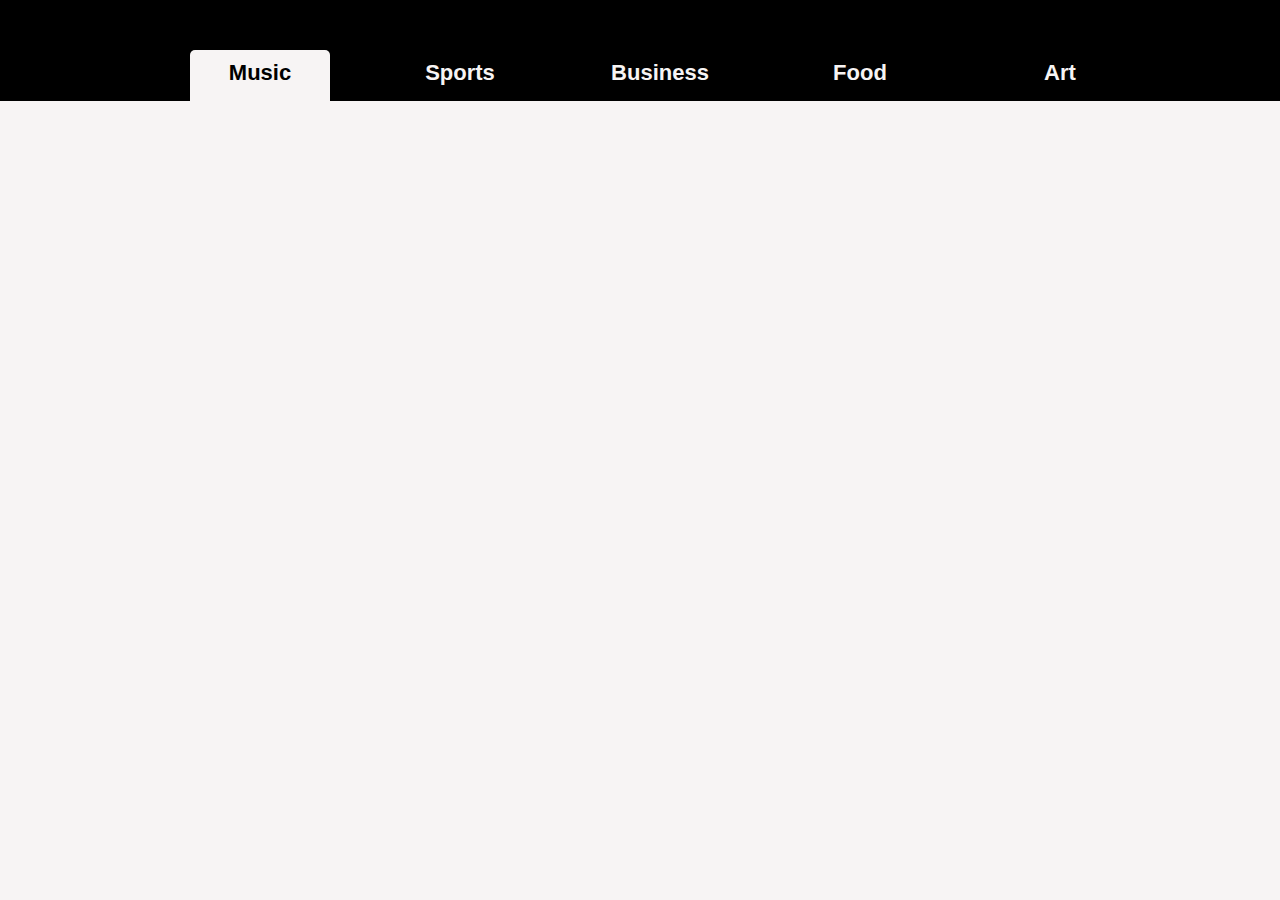
==== index.html @ dd982f13 "added actions in the clicks the events buttons" ====
<!DOCTYPE html>
<html lang="en">

<head>
    <meta charset="UTF-8">
    <meta http-equiv="X-UA-Compatible" content="IE=edge">
    <meta name="viewport" content="width=device-width, initial-scale=1.0">
    <title>Tarea 1</title>
    <link rel="stylesheet" href="./style/style.css">
</head>

<body>

    <div class="container-main">
        <ul id="tabList"></ul>
    </div>

    <div id="containerEventsCards"></div>
    
    <script type="module" src="./js/main.js"></script>
</body>



</html>
---- style/style.css ----
:root {
  --gray-color: rgb(247, 244, 244);
  --black-color: black;
  --blue-color-btn-activities:rgb(90, 130, 190);
  --white-color-btn-activities: white ;
}

/* Estilo para el cuerpo de la página */
body {
  margin: 0px;
  padding: 0px;
  font-family: Arial, sans-serif;
  background-color: var(--gray-color);
}

ul {
  list-style-type: none;
  margin: 0px;
}

li {
  display: inline-block;
  margin: 0px 30px;
}

li button {
  display: block;
  padding: 10px 20px;
  text-decoration: none;
  color: var(--gray-color);
  padding-bottom: 15px;
  background-color: transparent;
  border: none;
  cursor: pointer;
  font-weight: bold;
  font-size: 22px;
  width: 140px;
}

li button:hover {
  background-color: var(--gray-color);
  color: var(--black-color);
  border-top-left-radius: 5px;
  border-top-right-radius: 5px;
}

.container-main {
  display: flex;
  justify-content: center;
  background-color: var(--black-color);
  padding: 50px 0px 0px;
}

.tab.selected {
  background-color: var(--gray-color);
  color: var(--black-color);
  border-top-left-radius: 5px;
  border-top-right-radius: 5px;
}

img {
  width: 100%;
}

#containerEventsCards {
  display: grid;
  grid-template-columns: repeat(auto-fit, minmax(300px, 1fr));
  grid-gap: 20px;
  margin: 60px;
}

.contentCard {
  background-color: white;
  /* height: 480px; */
}

.contentCard>.titleContent,
.timeContent,
.locationContent,
.priceContent {
  padding: 0px 10px;
}

.timeContent {
  color: rgb(233, 104, 104);
  font-weight: bold;
}

.btnLike {
  border-radius: 100px;
  border-color: white;
  padding-top: 4px;
  cursor: pointer;
  border: none;
  background-color: white;
  box-shadow: 0px 3px 3px rgba(54, 54, 54, 0.2);
  position: relative;
  top: -30px;
  left: -20px;
}

.imgContentLike {
  width: 40px;
  border-radius: 100%;
}

.containerBtnLike {
  text-align: end;
  height: 15px;
}

.contentbuttonActivities {
  display: flex;
  justify-content: space-around;
}

.contentbuttonActivities > .changeGoing{
 margin-left: 2.5%;
}

.contentbuttonActivities >.paragraph, .linkReturn{
  text-align:left ;
  padding-left: 10px;
}

.contentbuttonActivities  >.paragraph{
  margin-bottom: 0px;
  margin-top: 20px;
}

.settingButtonActivities{
  font-weight: bold;
  font-size: 18px;
  padding: 10px 20px 10px 20px ;
  width: 160px;
  border-radius: 5px;
  cursor: pointer;
}

.settingButtonActivities:hover{
text-decoration: underline 2px;
}

.buttonInterested{
  border: 2px solid var(--blue-color-btn-activities);
  background-color: var(--white-color-btn-activities);
  color: var(--blue-color-btn-activities);
}

.buttonGoing{
  border: 2px solid var(--blue-color-btn-activities);
  background-color: var(--blue-color-btn-activities);
  color: var(--white-color-btn-activities);
}

.changeGoing{
  width: 95%;
  margin-top: 5px;
}

.linkReturn{
  color: rgb(123, 160, 230);
  text-decoration: underline;
}

.linkReturn:hover{
  color: rgb(39, 102, 36);
}

.imageValidation{
  width: 30px;
  padding-left: 10px;
}

.imageValidation{
  width: 40px;
  height: 40px;
  padding-left: 10px;
  padding-top: 3px;
}

.containerTextGoing > .linkReturn {
  text-align: left;
  padding-left: 10px;
}

.containerTextGoing >.paragraph{
  margin-bottom: 0px;
  margin-top: 5px;
  padding-left: 10px;
}
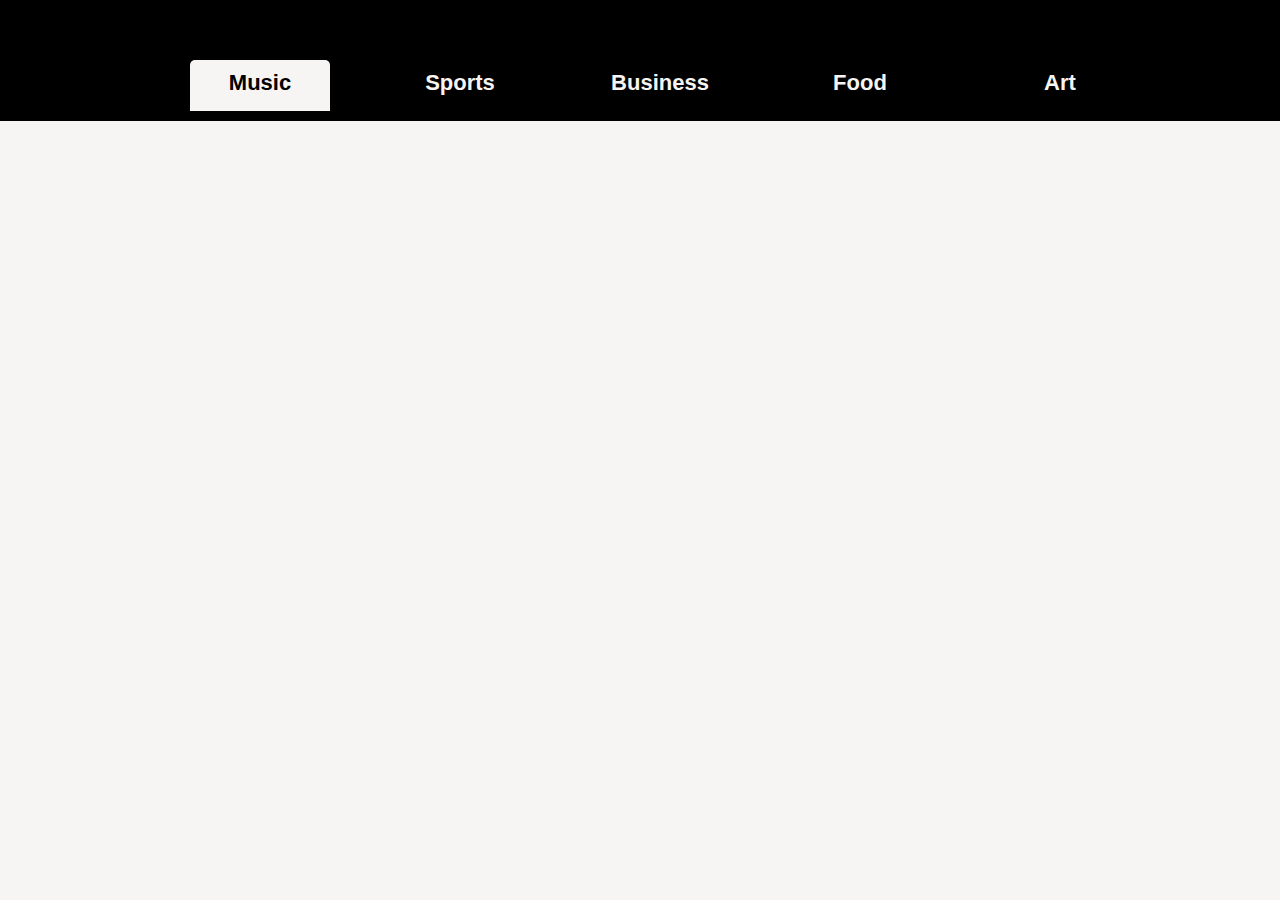
==== commit 10e33400: "changed root the folders" ====
--- a/index.html
+++ b/index.html
@@ -17,9 +17,7 @@
 
     <div id="containerEventsCards"></div>
     
-    <script type="module" src="./js/main.js"></script>
+    <script type="module" src="./js/pages/main.js"></script>
 </body>
 
-
-
 </html>--- a/style/style.css
+++ b/style/style.css
@@ -1,8 +1,8 @@
 :root {
   --gray-color: rgb(247, 244, 244);
   --black-color: black;
-  --blue-color-btn-activities:rgb(90, 130, 190);
-  --white-color-btn-activities: white ;
+  --blue-color-btn-activities: rgb(90, 130, 190);
+  --white-color-btn-activities: white;
 }
 
 /* Estilo para el cuerpo de la página */
@@ -71,7 +71,6 @@
 
 .contentCard {
   background-color: white;
-  /* height: 480px; */
 }
 
 .contentCard>.titleContent,
@@ -114,78 +113,139 @@
   justify-content: space-around;
 }
 
-.contentbuttonActivities > .changeGoing{
- margin-left: 2.5%;
-}
-
-.contentbuttonActivities >.paragraph, .linkReturn{
-  text-align:left ;
-  padding-left: 10px;
-}
-
-.contentbuttonActivities  >.paragraph{
+.contentbuttonActivities>.changeGoing {
+  margin-left: 2.5%;
+}
+
+.contentbuttonActivities>.paragraph,
+.linkReturn {
+  text-align: left;
+  padding-left: 10px;
+}
+
+.contentbuttonActivities>.paragraph {
   margin-bottom: 0px;
   margin-top: 20px;
 }
 
-.settingButtonActivities{
+.settingButtonActivities {
   font-weight: bold;
   font-size: 18px;
-  padding: 10px 20px 10px 20px ;
+  padding: 10px 20px 10px 20px;
   width: 160px;
   border-radius: 5px;
   cursor: pointer;
 }
 
-.settingButtonActivities:hover{
-text-decoration: underline 2px;
-}
-
-.buttonInterested{
+.settingButtonActivities:hover {
+  text-decoration: underline 2px;
+}
+
+.buttonInterested {
   border: 2px solid var(--blue-color-btn-activities);
   background-color: var(--white-color-btn-activities);
   color: var(--blue-color-btn-activities);
 }
 
-.buttonGoing{
+.buttonGoing {
   border: 2px solid var(--blue-color-btn-activities);
   background-color: var(--blue-color-btn-activities);
   color: var(--white-color-btn-activities);
 }
 
-.changeGoing{
+.changeGoing {
   width: 95%;
   margin-top: 5px;
 }
 
-.linkReturn{
+.linkReturn {
   color: rgb(123, 160, 230);
   text-decoration: underline;
 }
 
-.linkReturn:hover{
+.linkReturn:hover {
   color: rgb(39, 102, 36);
 }
 
-.imageValidation{
+.imageValidation {
   width: 30px;
   padding-left: 10px;
 }
 
-.imageValidation{
+.imageValidation {
   width: 40px;
   height: 40px;
   padding-left: 10px;
   padding-top: 3px;
 }
 
-.containerTextGoing > .linkReturn {
+.containerTextGoing>.linkReturn {
   text-align: left;
   padding-left: 10px;
 }
 
-.containerTextGoing >.paragraph{
+.containerTextGoing>.paragraph {
   margin-bottom: 0px;
   margin-top: 5px;
   padding-left: 10px;
+}
+
+#calendarContainer {
+  width: 400px;
+  margin: 0 auto;
+  font-family: Arial, sans-serif;
+}
+
+h2 {
+  text-align: center;
+}
+
+button {
+  display: block;
+  margin: 10px auto;
+  padding: 5px 10px;
+  background-color: #f0f0f0;
+  border: none;
+  cursor: pointer;
+}
+
+table {
+  width: 100%;
+  border-collapse: collapse;
+}
+
+th {
+  padding: 10px;
+  background-color: #f0f0f0;
+  text-align: center;
+}
+
+td {
+  padding: 10px;
+  text-align: center;
+  border: 1px solid #ccc;
+}
+
+tr:last-child td {
+  border-bottom: none;
+}
+
+td:nth-child(7n+1) {
+  color: red;
+}
+
+td:nth-child(7n) {
+  color: blue;
+}
+
+.calendarHeader {
+  display: flex;
+}
+
+.buttonImg {
+  width: 30%;
+}
+
+.monthYearElement {
+  width: 188px;
 }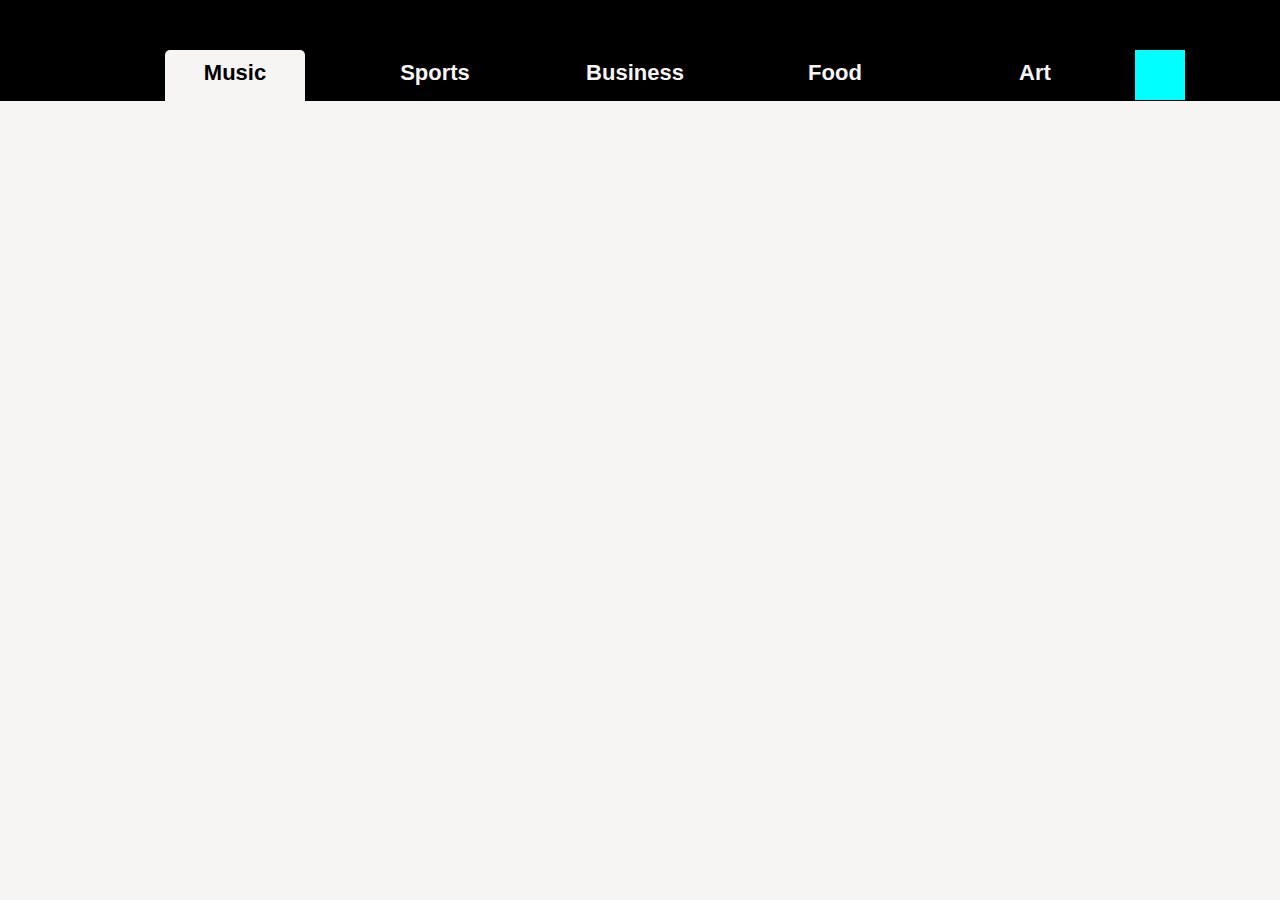
==== commit d82d91a6: "settings links MyAccount" ====
--- a/index.html
+++ b/index.html
@@ -12,7 +12,9 @@
 <body>
 
     <div class="container-main">
-        <ul id="tabList"></ul>
+
+        <div> <ul id="tabList"></ul></div>
+       
     </div>
 
     <div id="containerEventsCards"></div>
--- a/style/style.css
+++ b/style/style.css
@@ -62,6 +62,12 @@
   width: 100%;
 }
 
+.linkMyAccount{
+  background-color: aqua;
+  width: 50px;
+  height: 50px;
+}
+
 #containerEventsCards {
   display: grid;
   grid-template-columns: repeat(auto-fit, minmax(300px, 1fr));
@@ -200,15 +206,6 @@
   text-align: center;
 }
 
-button {
-  display: block;
-  margin: 10px auto;
-  padding: 5px 10px;
-  background-color: #f0f0f0;
-  border: none;
-  cursor: pointer;
-}
-
 table {
   width: 100%;
   border-collapse: collapse;
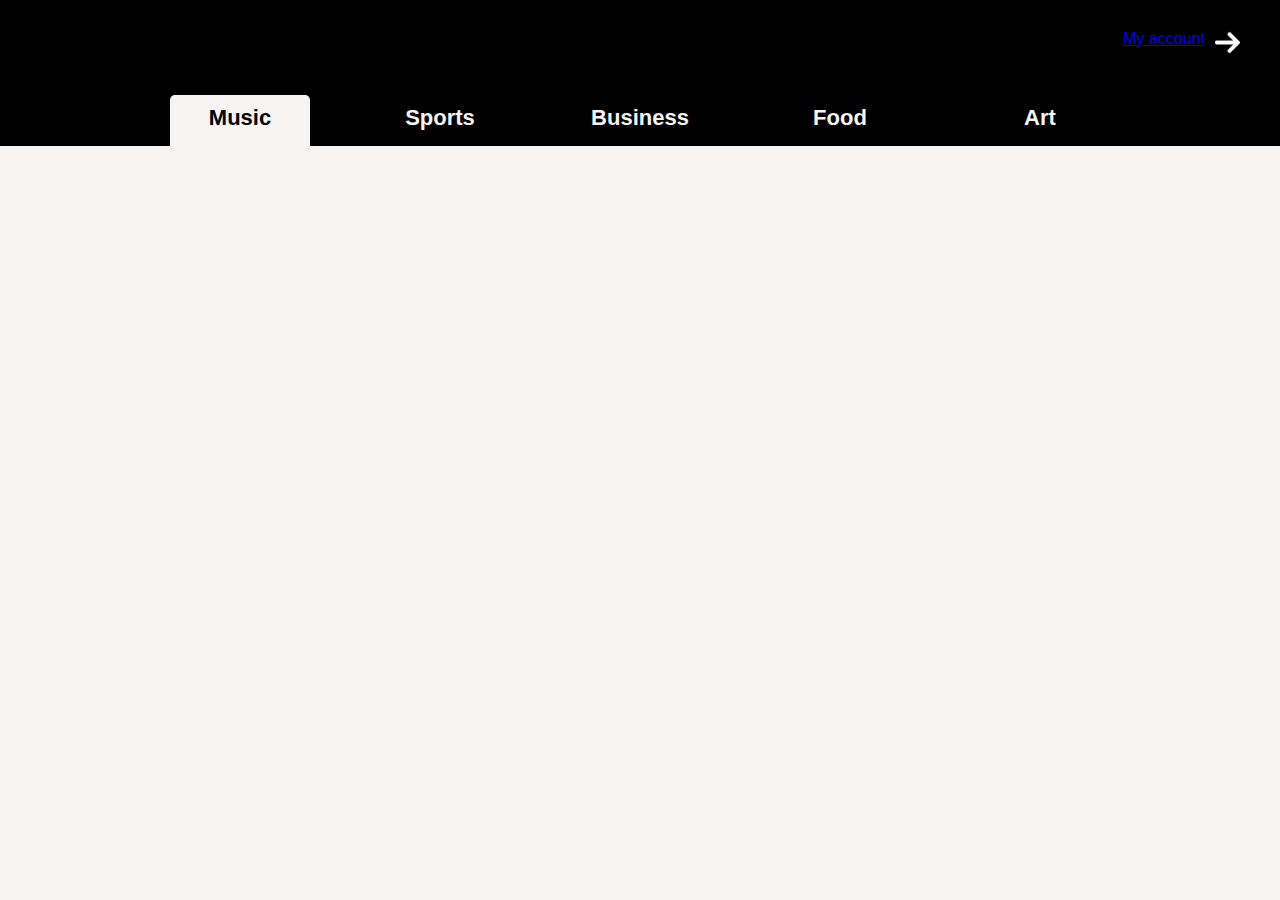
==== commit 70e67520: "add settings" ====
--- a/index.html
+++ b/index.html
@@ -1,25 +1,22 @@
 <!DOCTYPE html>
 <html lang="en">
+  <head>
+    <meta charset="UTF-8" />
+    <meta http-equiv="X-UA-Compatible" content="IE=edge" />
+    <meta name="viewport" content="width=device-width, initial-scale=1.0" />
+    <title>Tarea 1</title>
+    <link rel="stylesheet" href="./style/style.css" />
+  </head>
 
-<head>
-    <meta charset="UTF-8">
-    <meta http-equiv="X-UA-Compatible" content="IE=edge">
-    <meta name="viewport" content="width=device-width, initial-scale=1.0">
-    <title>Tarea 1</title>
-    <link rel="stylesheet" href="./style/style.css">
-</head>
-
-<body>
-
+  <body>
     <div class="container-main">
-
-        <div> <ul id="tabList"></ul></div>
-       
+      <div class="containerUlTabs">
+        <ul class="containerUl" id="tabList"></ul>
+      </div>
     </div>
 
     <div id="containerEventsCards"></div>
-    
+
     <script type="module" src="./js/pages/main.js"></script>
-</body>
-
-</html>+  </body>
+</html>
--- a/style/style.css
+++ b/style/style.css
@@ -45,10 +45,15 @@
 }
 
 .container-main {
+  display: block;
+  background-color: var(--black-color);
+  padding: 30px 0px 0px;
+}
+
+.containerUl {
   display: flex;
   justify-content: center;
-  background-color: var(--black-color);
-  padding: 50px 0px 0px;
+  padding-left: 0px;
 }
 
 .tab.selected {
@@ -62,10 +67,17 @@
   width: 100%;
 }
 
-.linkMyAccount{
-  background-color: aqua;
-  width: 50px;
-  height: 50px;
+.linkMyAccount {
+  text-decoration: none;
+  color: var(--gray-color);
+  font-weight:bold;
+  font-size: 20px;
+}
+
+.linkMyAccount:hover{
+  text-decoration: underline;
+  color: var(--white-color-btn-activities);
+  border: 2px;
 }
 
 #containerEventsCards {
@@ -119,6 +131,19 @@
   justify-content: space-around;
 }
 
+.arrowLink {
+  width: 25px;
+  object-fit: cover;
+  margin-left: 10px;
+  margin-right: 40px;
+}
+
+.containerLinkMyAccount {
+  display: flex;
+  justify-content: end;
+  margin-bottom: 40px;
+}
+
 .contentbuttonActivities>.changeGoing {
   margin-left: 2.5%;
 }
@@ -174,11 +199,6 @@
 }
 
 .imageValidation {
-  width: 30px;
-  padding-left: 10px;
-}
-
-.imageValidation {
   width: 40px;
   height: 40px;
   padding-left: 10px;
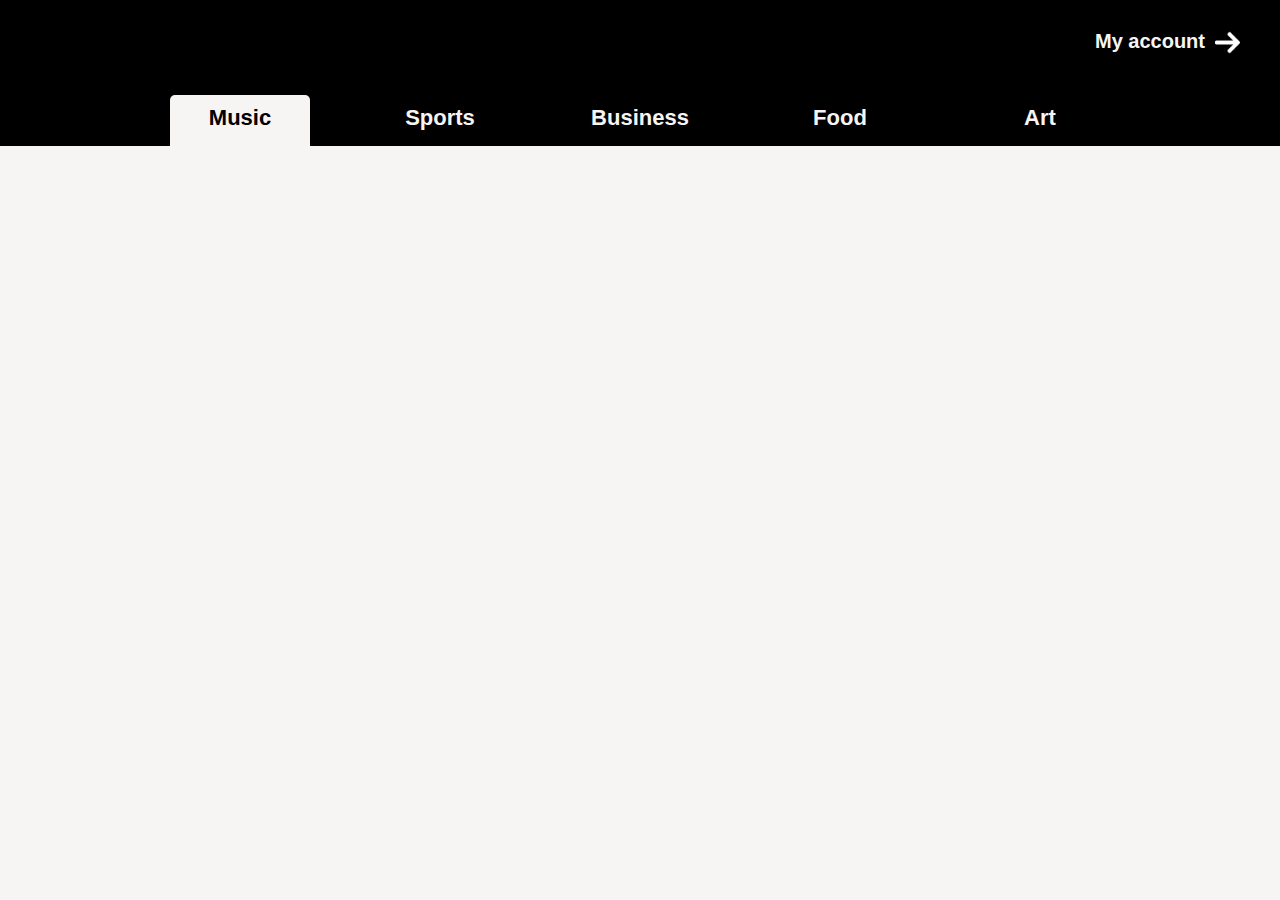
==== commit 57333bb0: "changes in the links of pages" ====
--- a/index.html
+++ b/index.html
@@ -10,6 +10,10 @@
 
   <body>
     <div class="container-main">
+      <div class="containerLinkMyAccount">
+        <a href="/account.html" class="linkMyAccount">My account</a>
+        <img class="arrowLink" src="/images/rightArrowLink.png" alt="link para otra página">
+      </div>
       <div class="containerUlTabs">
         <ul class="containerUl" id="tabList"></ul>
       </div>
--- a/style/style.css
+++ b/style/style.css
@@ -70,11 +70,11 @@
 .linkMyAccount {
   text-decoration: none;
   color: var(--gray-color);
-  font-weight:bold;
+  font-weight: bold;
   font-size: 20px;
 }
 
-.linkMyAccount:hover{
+.linkMyAccount:hover {
   text-decoration: underline;
   color: var(--white-color-btn-activities);
   border: 2px;
@@ -138,10 +138,22 @@
   margin-right: 40px;
 }
 
+.arrowLinkLeft{
+  width: 25px;
+  object-fit: cover;
+  margin-right: 10px;
+}
+
 .containerLinkMyAccount {
   display: flex;
   justify-content: end;
   margin-bottom: 40px;
+}
+
+.containerLinkToBack {
+  display: flex;
+  margin-bottom: 40px;
+  margin-left: 40px;
 }
 
 .contentbuttonActivities>.changeGoing {
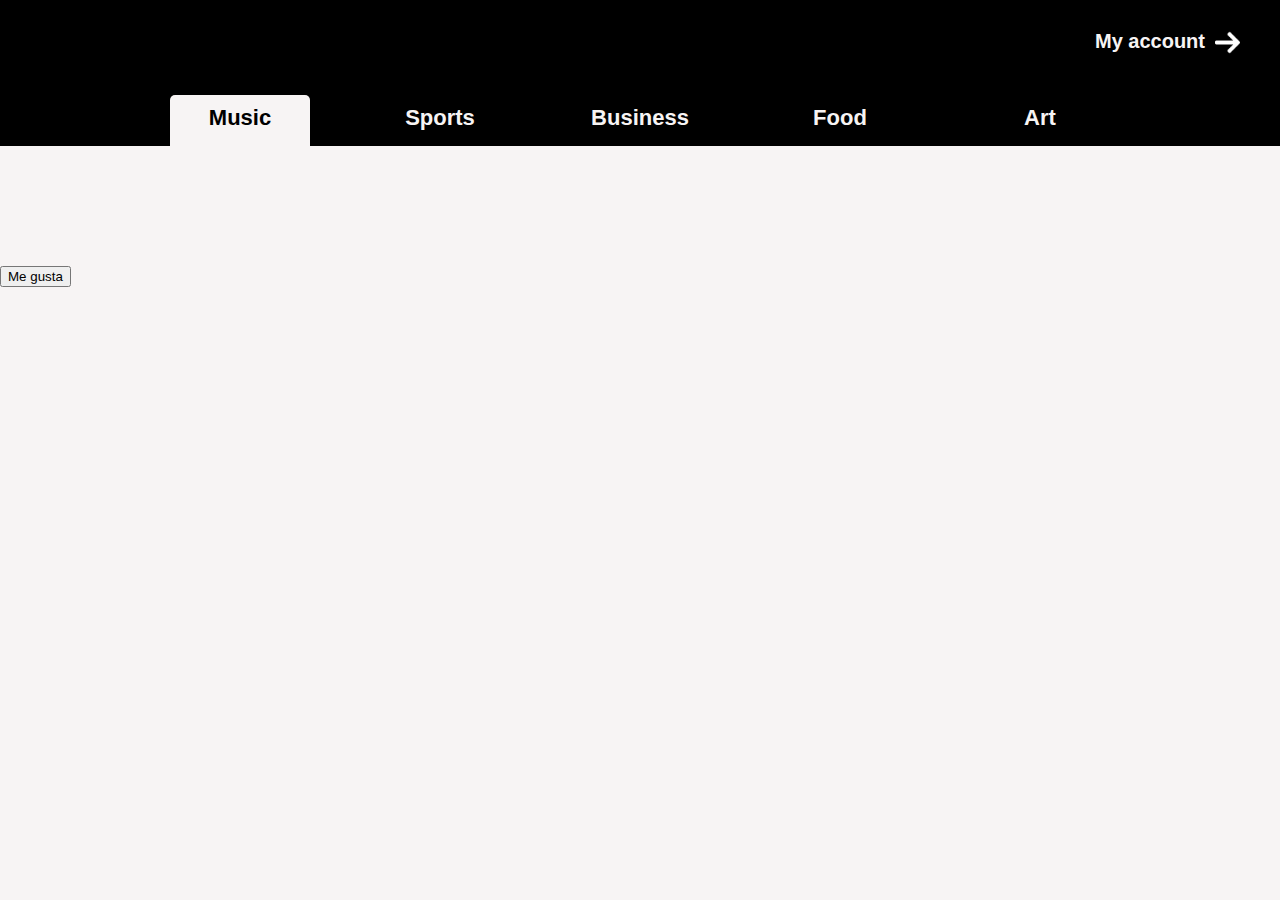
==== commit b599fa0f: "created state in the pages" ====
--- a/index.html
+++ b/index.html
@@ -1,26 +1,31 @@
 <!DOCTYPE html>
 <html lang="en">
-  <head>
-    <meta charset="UTF-8" />
-    <meta http-equiv="X-UA-Compatible" content="IE=edge" />
-    <meta name="viewport" content="width=device-width, initial-scale=1.0" />
-    <title>Tarea 1</title>
-    <link rel="stylesheet" href="./style/style.css" />
-  </head>
 
-  <body>
-    <div class="container-main">
-      <div class="containerLinkMyAccount">
-        <a href="/account.html" class="linkMyAccount">My account</a>
-        <img class="arrowLink" src="/images/rightArrowLink.png" alt="link para otra página">
-      </div>
-      <div class="containerUlTabs">
-        <ul class="containerUl" id="tabList"></ul>
-      </div>
+<head>
+  <meta charset="UTF-8" />
+  <meta http-equiv="X-UA-Compatible" content="IE=edge" />
+  <meta name="viewport" content="width=device-width, initial-scale=1.0" />
+  <title>Tarea 1</title>
+  <link rel="stylesheet" href="./style/style.css" />
+</head>
+
+<body>
+  <div class="container-main">
+    <div class="containerLinkMyAccount">
+      <a href="/account.html" class="linkMyAccount">My account</a>
+      <img class="arrowLink" src="/images/rightArrowLink.png" alt="link para otra página">
     </div>
+    <div class="containerUlTabs">
+      <ul class="containerUl" id="tabList"></ul>
+    </div>
+  </div>
 
-    <div id="containerEventsCards"></div>
+  <div id="containerEventsCards"></div>
 
-    <script type="module" src="./js/pages/main.js"></script>
-  </body>
-</html>
+  <button id="likeButton">Me gusta</button>
+
+
+  <script type="module" src="./js/pages/main.js"></script>
+</body>
+
+</html>